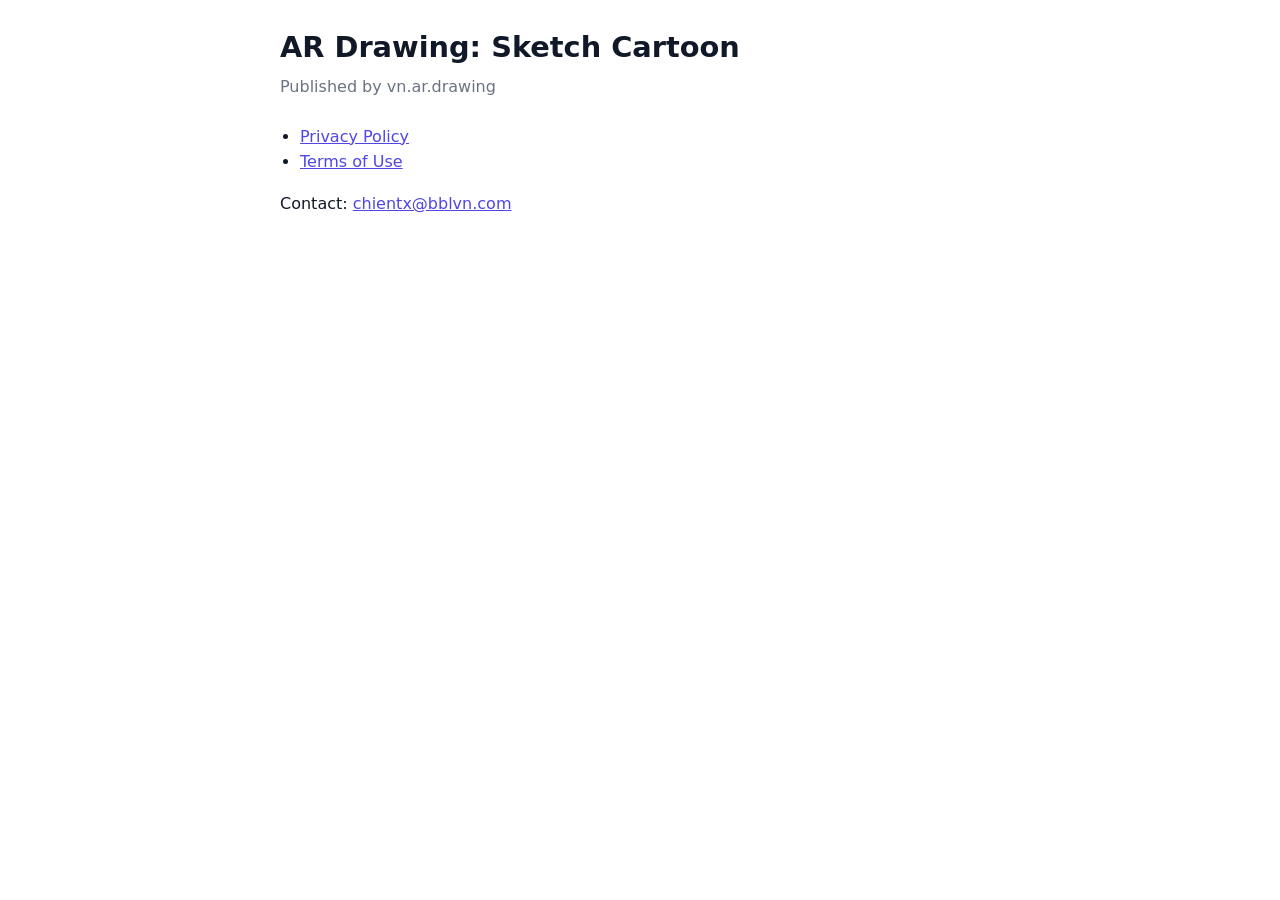
==== index.html @ 092f9968 "docs: publish privacy policy and terms" ====
<!doctype html>
<html lang="en">
<head>
<meta charset="utf-8">
<meta name="viewport" content="width=device-width, initial-scale=1">
<title>AR Drawing: Sketch Cartoon</title>
<link rel="stylesheet" href="style.css">
</head>
<body>
<main>
<h1>AR Drawing: Sketch Cartoon</h1>
<p class="meta">Published by vn.ar.drawing</p>
<ul>
<li><a href="privacy-policy.html">Privacy Policy</a></li>
<li><a href="terms-of-use.html">Terms of Use</a></li>
</ul>
<p>Contact: <a href="mailto:chientx@bblvn.com">chientx@bblvn.com</a></p>
</main>
</body>
</html>
---- style.css ----
:root { color-scheme: light dark; --fg: #111827; --bg: #ffffff; --muted: #6b7280; --link: #4f46e5; }
@media (prefers-color-scheme: dark) { :root { --fg: #f3f4f6; --bg: #0f1115; --muted: #9ca3af; --link: #818cf8; } }
body { margin: 0; background: var(--bg); color: var(--fg); font: 16px/1.6 system-ui, -apple-system, "Segoe UI", Roboto, sans-serif; }
main { max-width: 720px; margin: 0 auto; padding: 24px 16px 64px; }
h1 { font-size: 1.8rem; margin: 0 0 4px; }
h2 { font-size: 1.15rem; margin: 28px 0 6px; }
.meta { color: var(--muted); margin: 0 0 24px; }
a { color: var(--link); }
ul { padding-left: 20px; }
code { font-size: 0.92em; }
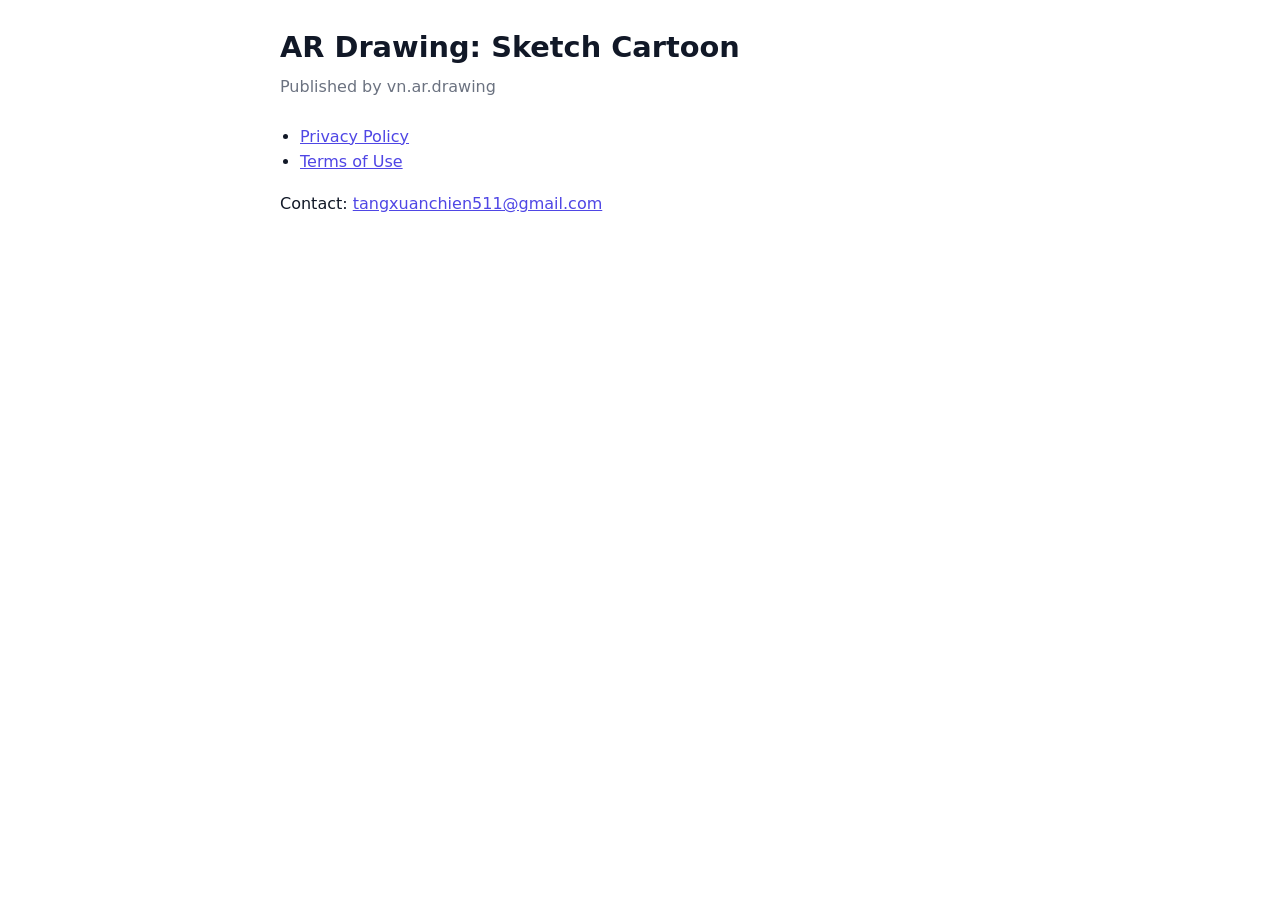
==== commit 48422c20: "docs: change contact email" ====
--- a/index.html
+++ b/index.html
@@ -14,7 +14,7 @@
 <li><a href="privacy-policy.html">Privacy Policy</a></li>
 <li><a href="terms-of-use.html">Terms of Use</a></li>
 </ul>
-<p>Contact: <a href="mailto:chientx@bblvn.com">chientx@bblvn.com</a></p>
+<p>Contact: <a href="mailto:tangxuanchien511@gmail.com">tangxuanchien511@gmail.com</a></p>
 </main>
 </body>
 </html>
